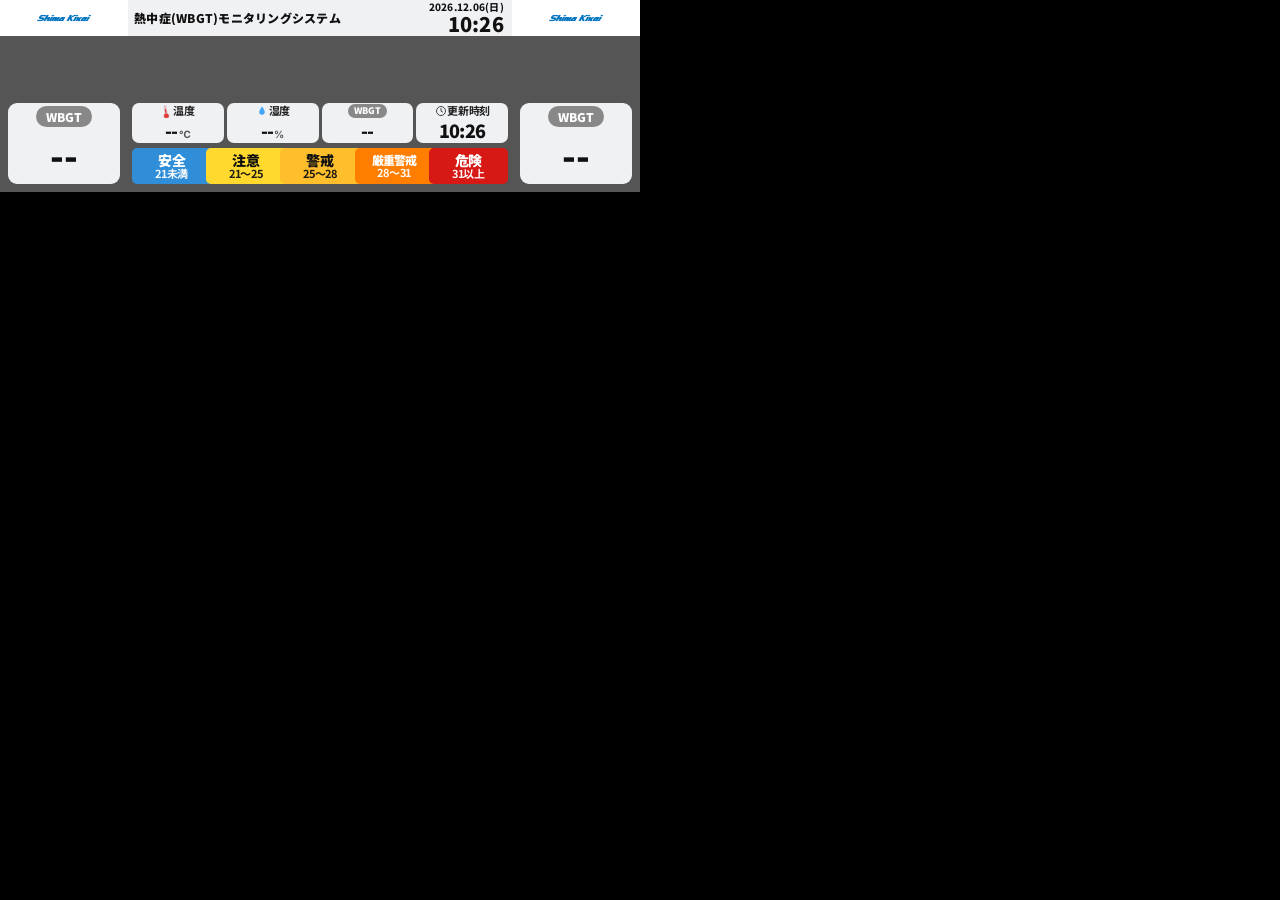
==== index.html @ 0104f720 "Add numbered site configs so the 640x192 vending signage can be published per location. AC-0000 is t" ====
<!DOCTYPE html>
<html lang="ja">
<head>
<meta charset="UTF-8">
<meta http-equiv="refresh" content="0;url=./index_ds.html">
<title>自販機 640×192</title>
<script>location.replace('./index_ds.html' + location.search + location.hash);</script>
</head>
<body></body>
</html>
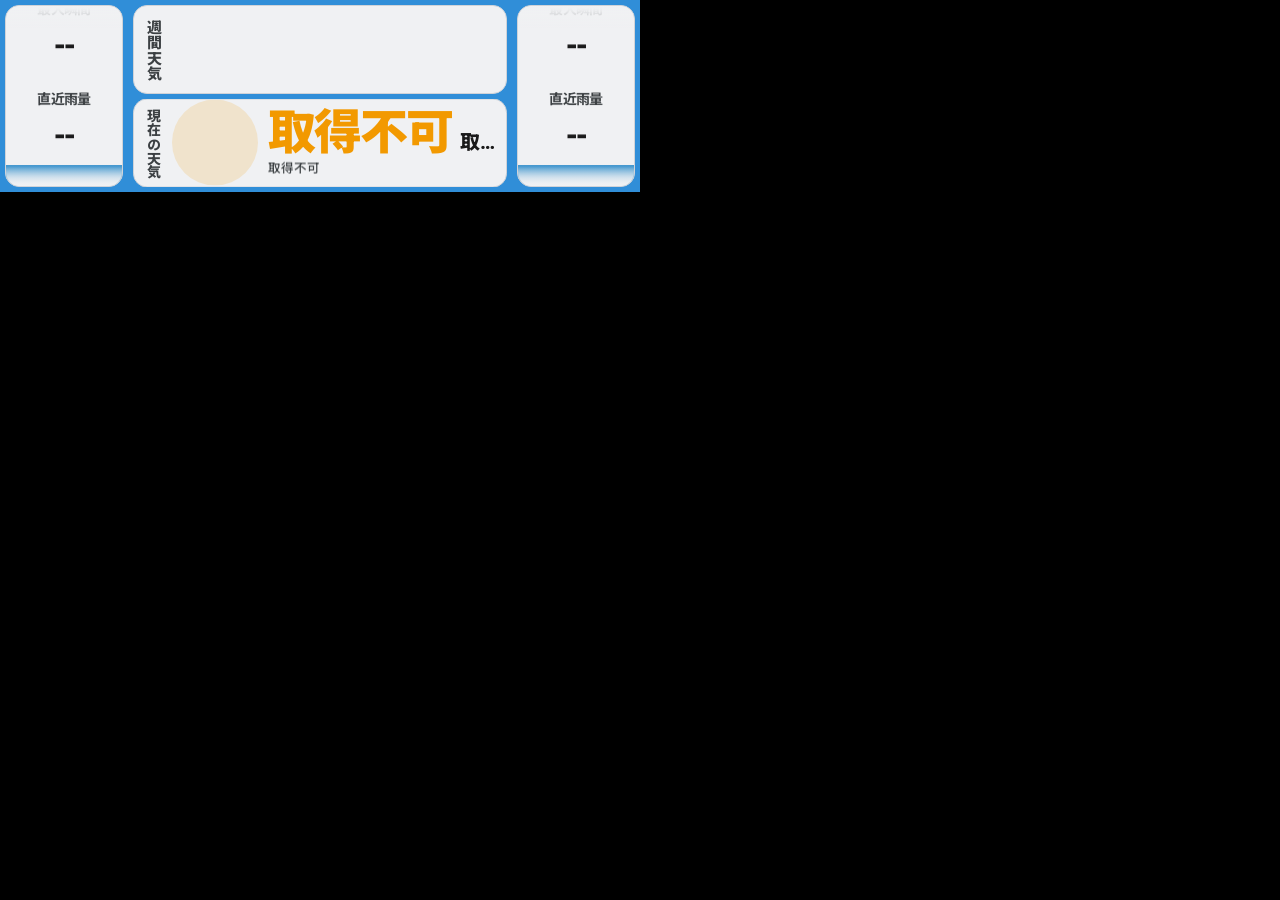
==== commit 6180f12b: "確認用でも正面の動画が警報の上に出るようにする。 Co-authored-by: Cursor <cursoragent@cursor.com>" ====
--- a/index.html
+++ b/index.html
@@ -2,7 +2,6 @@
 <html lang="ja">
 <head>
 <meta charset="UTF-8">
-<meta http-equiv="refresh" content="0;url=./index_ds.html">
 <title>自販機 640×192</title>
 <script>location.replace('./index_ds.html' + location.search + location.hash);</script>
 </head>
